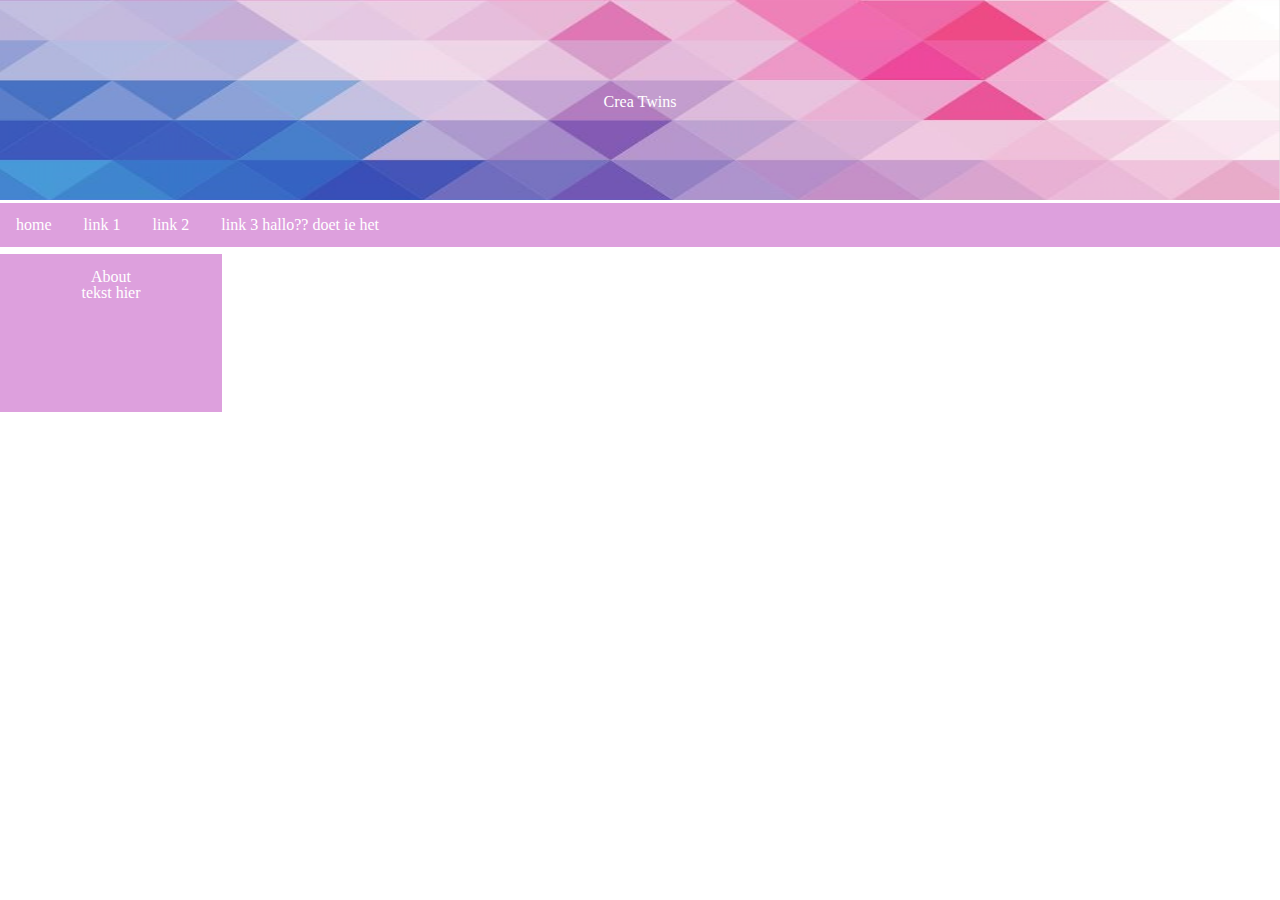
==== index.html @ 2ca57231 "iets weggehaald" ====
<!DOCTYPE html>
<html>
<header>
  <link rel="stylesheet" type="text/css" href="main.css">
  <link rel="stylesheet" type="text/css" href="reset.css">
   <meta name="viewport" content="width=device-width, initial-scale=1.0">
</header>
<div class="container">
 <img src="images/mozaic_background.jpg" alt="mozaiek" height="200px" width="100%">
 <div class="centered"><h1>Crea Twins</h1></div>
</div>
<nav>
  <ul>
    <li> <a href="index.html">home </a></li>
    <li> <a href="link1.html">link 1 </a></li>
    <li> <a href="link1.html">link 2 </a></li>
    <li> <a href="link1.html">link 3 hallo?? doet ie het </a></li>
  </ul>
</nav>
<head>
<meta charset="UTF-8">
<title>Titel hier</title>
</head>

<body>
<div class="about">
  <h2>About</h2>
  <p>tekst hier</p>
  <br>
  <br>
  <br>
  <br>
  <br>
  <br>
</div>
</body>
<footer>
</footer>
</html>
---- main.css ----
/* plaatje mozaiek bovenaan*/
.container {
  position: relative;
  text-align: center;
  color: white;
  top: 0;
  left: 0;
  background-size: 100% 100%;
  background-position: left-top;
}

/*tekst op het plaatje*/
.centered {
  position: absolute;
  top: 50%;
  left: 50%;
  transform: translate(-50%, -50%);
}

/*navigation bar*/
nav {
  width: 100%;
  float: left;
}


nav ul {
  list-style-type: none;
  margin: 0;
  padding: 0;
  overflow: hidden;
  background-color: plum;
}


nav li a {
  color: white;
  display: block;
  text-align: center;
  padding: 14px 16px;
  text-decoration: none;
}

nav li a:hover {
  background-color: white;
  color: plum;
}

nav li a:active {
  background-color: lavender;
  color: plum;
}

nav li {
 float: left;
}

.about {
  background-color:plum;
  float:left;
  width:15%;
  padding:15px;
  margin-top:7px;
  text-align:center;
  color: white;
}
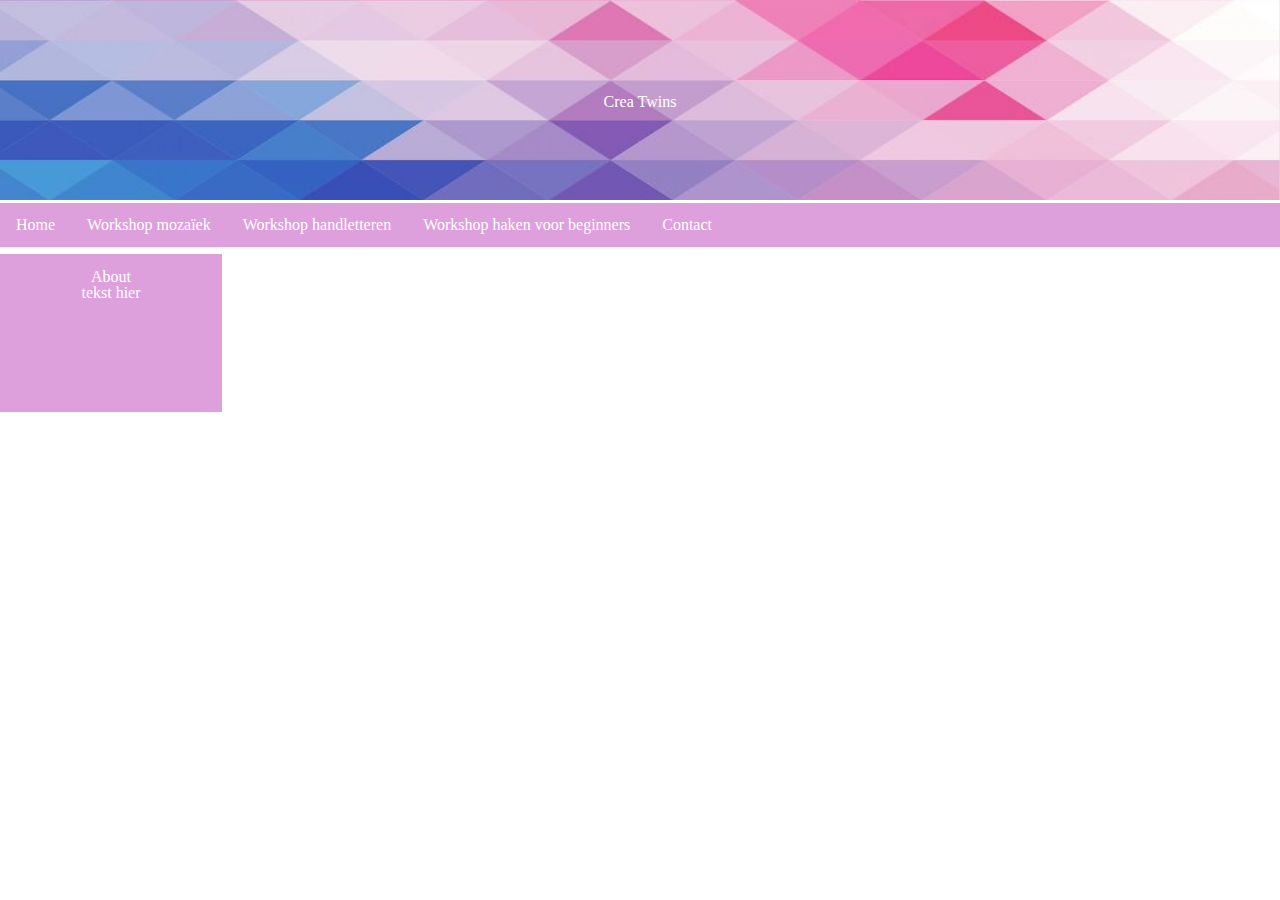
==== commit 070c82b2: "index" ====
--- a/index.html
+++ b/index.html
@@ -1,8 +1,8 @@
 <!DOCTYPE html>
 <html>
 <header>
-  <link rel="stylesheet" type="text/css" href="main.css">
-  <link rel="stylesheet" type="text/css" href="reset.css">
+  <link rel="stylesheet" type="text/css" href="style/main.css">
+  <link rel="stylesheet" type="text/css" href="style/reset.css">
    <meta name="viewport" content="width=device-width, initial-scale=1.0">
 </header>
 <div class="container">
@@ -11,10 +11,11 @@
 </div>
 <nav>
   <ul>
-    <li> <a href="index.html">home </a></li>
-    <li> <a href="link1.html">link 1 </a></li>
-    <li> <a href="link1.html">link 2 </a></li>
-    <li> <a href="link1.html">link 3 hallo?? doet ie het </a></li>
+    <li> <a href="index.html">Home</a></li>
+    <li> <a href="link1.html">Workshop mozaïek</a></li>
+    <li> <a href="link1.html">Workshop handletteren</a></li>
+    <li> <a href="link1.html">Workshop haken voor beginners</a></li>
+    <li> <a href="link1.html">Contact</a></li>
   </ul>
 </nav>
 <head>
--- a/style/main.css
+++ b/style/main.css
@@ -0,0 +1,66 @@
+/* plaatje mozaiek bovenaan*/
+.container {
+  position: relative;
+  text-align: center;
+  color: white;
+  top: 0;
+  left: 0;
+  background-size: 100% 100%;
+  background-position: left-top;
+}
+
+/*tekst op het plaatje*/
+.centered {
+  position: absolute;
+  top: 50%;
+  left: 50%;
+  transform: translate(-50%, -50%);
+}
+
+/*navigation bar*/
+nav {
+  width: 100%;
+  float: left;
+}
+
+
+nav ul {
+  list-style-type: none;
+  margin: 0;
+  padding: 0;
+  overflow: hidden;
+  background-color: plum;
+}
+
+
+nav li a {
+  color: white;
+  display: block;
+  text-align: center;
+  padding: 14px 16px;
+  text-decoration: none;
+}
+
+nav li a:hover {
+  background-color: white;
+  color: plum;
+}
+
+nav li a:active {
+  background-color: lavender;
+  color: plum;
+}
+
+nav li {
+ float: left;
+}
+
+.about {
+  background-color:plum;
+  float:left;
+  width:15%;
+  padding:15px;
+  margin-top:7px;
+  text-align:center;
+  color: white;
+}
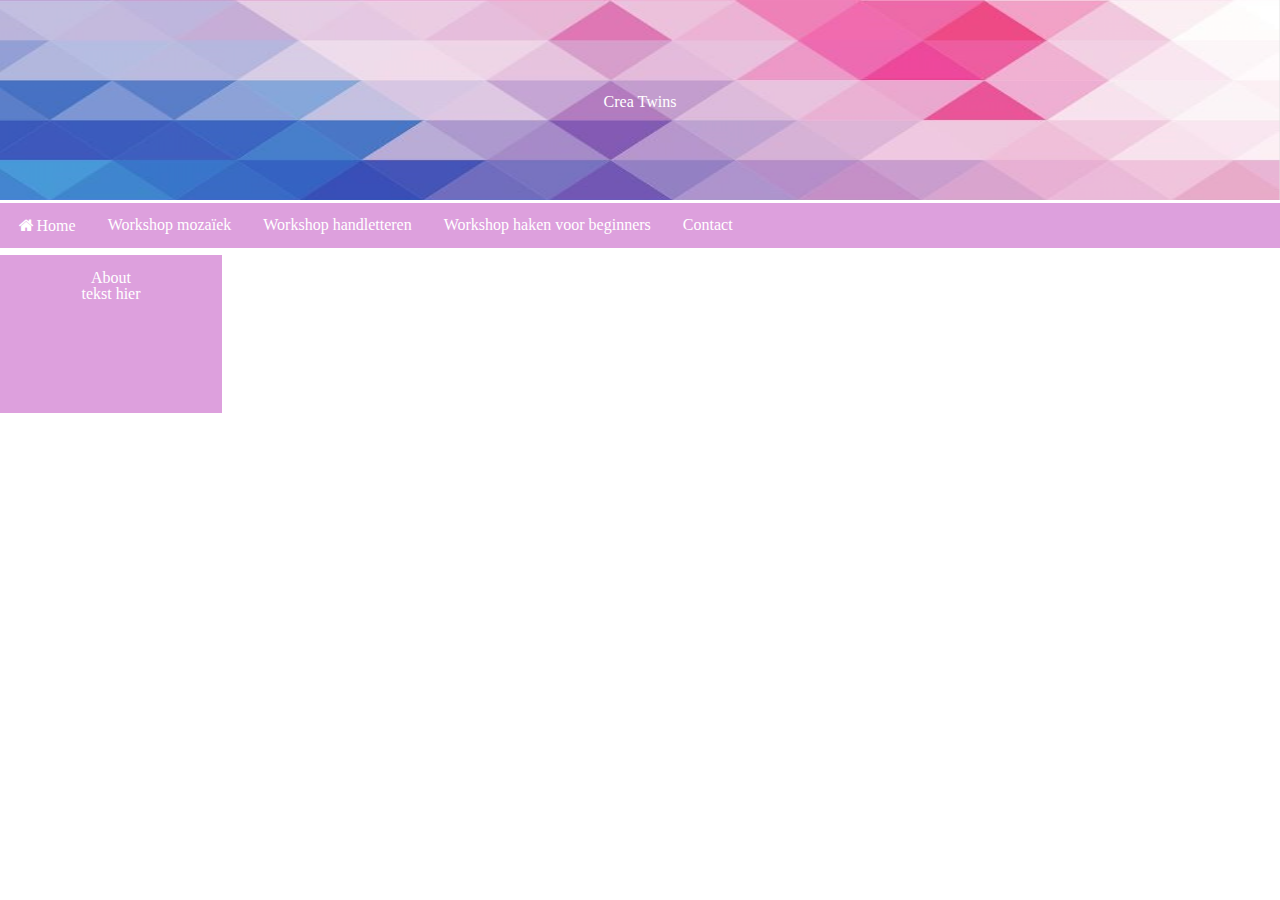
==== commit 82dfcec0: "cute ass home button" ====
--- a/index.html
+++ b/index.html
@@ -3,6 +3,7 @@
 <header>
   <link rel="stylesheet" type="text/css" href="style/main.css">
   <link rel="stylesheet" type="text/css" href="style/reset.css">
+  <link rel="stylesheet" href="https://cdnjs.cloudflare.com/ajax/libs/font-awesome/4.7.0/css/font-awesome.min.css">
    <meta name="viewport" content="width=device-width, initial-scale=1.0">
 </header>
 <div class="container">
@@ -11,7 +12,7 @@
 </div>
 <nav>
   <ul>
-    <li> <a href="index.html">Home</a></li>
+    <li> <a class="active" href="index.html"><i class="fa fa-fw fa-home"></i>Home</a></li>
     <li> <a href="link1.html">Workshop mozaïek</a></li>
     <li> <a href="link1.html">Workshop handletteren</a></li>
     <li> <a href="link1.html">Workshop haken voor beginners</a></li>
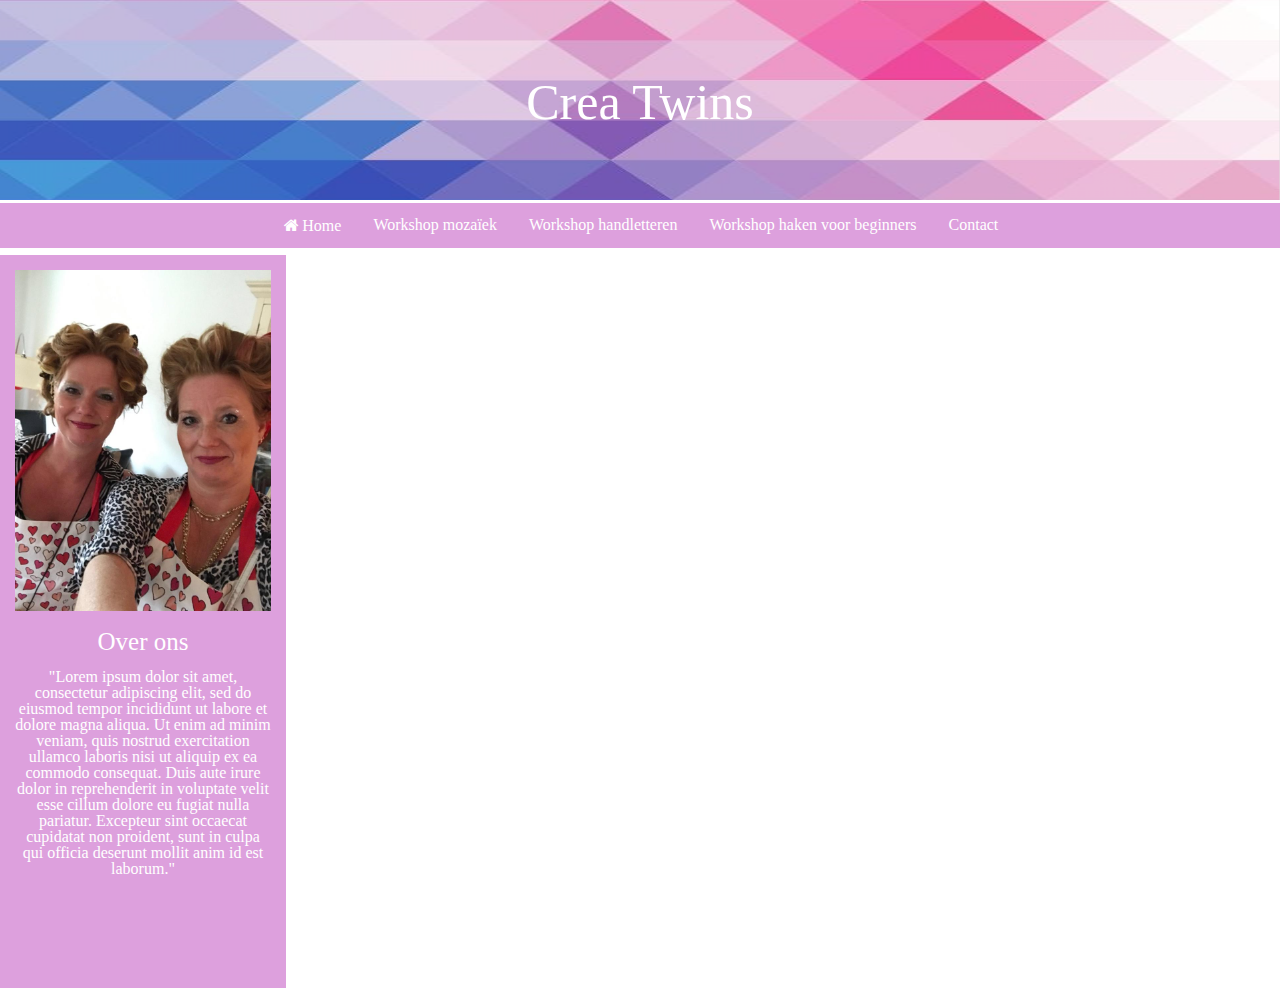
==== commit db80a32e: "css en html" ====
--- a/index.html
+++ b/index.html
@@ -1,15 +1,22 @@
 <!DOCTYPE html>
 <html>
-<header>
+
+<head>
+  <meta charset="UTF-8">
+  <title>Crea twins</title>
   <link rel="stylesheet" type="text/css" href="style/main.css">
   <link rel="stylesheet" type="text/css" href="style/reset.css">
   <link rel="stylesheet" href="https://cdnjs.cloudflare.com/ajax/libs/font-awesome/4.7.0/css/font-awesome.min.css">
-   <meta name="viewport" content="width=device-width, initial-scale=1.0">
+  <meta name="viewport" content="width=device-width, initial-scale=1.0">
+</head>
+
+<header>
+  <div class="container">
+    <img src="images/mozaic_background.jpg" alt="mozaiek" height="200px" width="100%">
+    <h1>Crea Twins</h1>
+  </div>
 </header>
-<div class="container">
- <img src="images/mozaic_background.jpg" alt="mozaiek" height="200px" width="100%">
- <div class="centered"><h1>Crea Twins</h1></div>
-</div>
+
 <nav>
   <ul>
     <li> <a class="active" href="index.html"><i class="fa fa-fw fa-home"></i>Home</a></li>
@@ -19,23 +26,22 @@
     <li> <a href="link1.html">Contact</a></li>
   </ul>
 </nav>
-<head>
-<meta charset="UTF-8">
-<title>Titel hier</title>
-</head>
+
 
 <body>
-<div class="about">
-  <h2>About</h2>
-  <p>tekst hier</p>
-  <br>
-  <br>
-  <br>
-  <br>
-  <br>
-  <br>
-</div>
+  <div class="about">
+      <img src="images/profielfoto.jpeg">
+    <h2>Over ons</h2>
+    <p>"Lorem ipsum dolor sit amet, consectetur adipiscing elit, sed do eiusmod tempor incididunt ut labore et dolore magna aliqua. Ut enim ad minim veniam, quis nostrud exercitation ullamco laboris nisi ut aliquip ex ea commodo consequat. Duis aute irure dolor in reprehenderit in voluptate velit esse cillum dolore eu fugiat nulla pariatur. Excepteur sint occaecat cupidatat non proident, sunt in culpa qui officia deserunt mollit anim id est laborum."</p>
+    <br>
+    <br>
+    <br>
+    <br>
+    <br>
+    <br>
+  </div>
 </body>
+
 <footer>
 </footer>
 </html>
--- a/style/main.css
+++ b/style/main.css
@@ -1,66 +1,82 @@
+body {
+    width: 100%;
+}
+
 /* plaatje mozaiek bovenaan*/
 .container {
-  position: relative;
-  text-align: center;
-  color: white;
-  top: 0;
-  left: 0;
-  background-size: 100% 100%;
-  background-position: left-top;
+    position: relative;
+    text-align: center;
+    color: white;
+    top: 0;
+    left: 0;
+    background-size: 100% 100%;
+    background-position: left-top;
 }
 
 /*tekst op het plaatje*/
-.centered {
-  position: absolute;
-  top: 50%;
-  left: 50%;
-  transform: translate(-50%, -50%);
+.container h1 {
+    font-size: 50px;
+    position: absolute;
+    top: 50%;
+    left: 50%;
+    transform: translate(-50%, -50%);
 }
 
 /*navigation bar*/
 nav {
-  width: 100%;
-  float: left;
+    width: 100vw;
+    background-color: plum;
+    display: flex;
+    justify-content: center;
 }
 
 
 nav ul {
-  list-style-type: none;
-  margin: 0;
-  padding: 0;
-  overflow: hidden;
-  background-color: plum;
+    list-style-type: none;
+    margin: 0;
+    padding: 0;
+    overflow: hidden;
+    background-color: plum;
 }
 
 
 nav li a {
-  color: white;
-  display: block;
-  text-align: center;
-  padding: 14px 16px;
-  text-decoration: none;
+    color: white;
+    display: block;
+    text-align: center;
+    padding: 14px 16px;
+    text-decoration: none;
 }
 
 nav li a:hover {
-  background-color: white;
-  color: plum;
+    background-color: white;
+    color: plum;
 }
 
 nav li a:active {
-  background-color: lavender;
-  color: plum;
+    background-color: lavender;
+    color: plum;
 }
 
 nav li {
- float: left;
+    float: left;
 }
 
 .about {
-  background-color:plum;
-  float:left;
-  width:15%;
-  padding:15px;
-  margin-top:7px;
-  text-align:center;
-  color: white;
+    background-color:plum;
+    float:left;
+    width:20%;
+    padding:15px;
+    margin-top:7px;
+    text-align:center;
+    color: white;
 }
+
+.about img {
+    width: 100%;
+}
+
+.about h2 {
+    font-size: 25px;
+    margin: 15px 0;
+}
